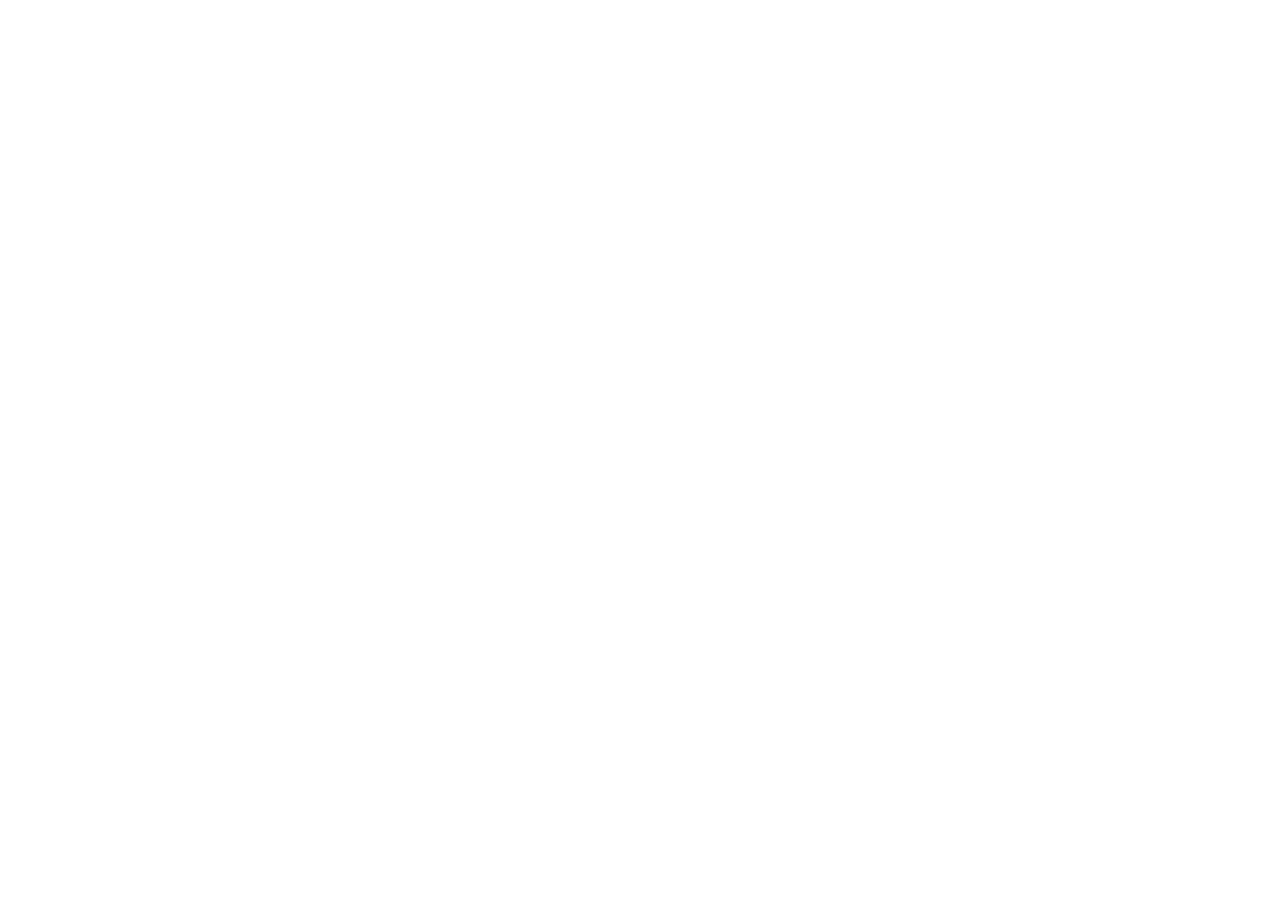
==== index.html @ 7e8b7eed "push 1 (incomplete)" ====
<!DOCTYPE html>
<html lang="en">
<head>
    <meta charset="UTF-8">
    <meta name="viewport" content="width=device-width, initial-scale=1.0">
    <title>Document</title>
</head>
<body>
    
</body>
</html>
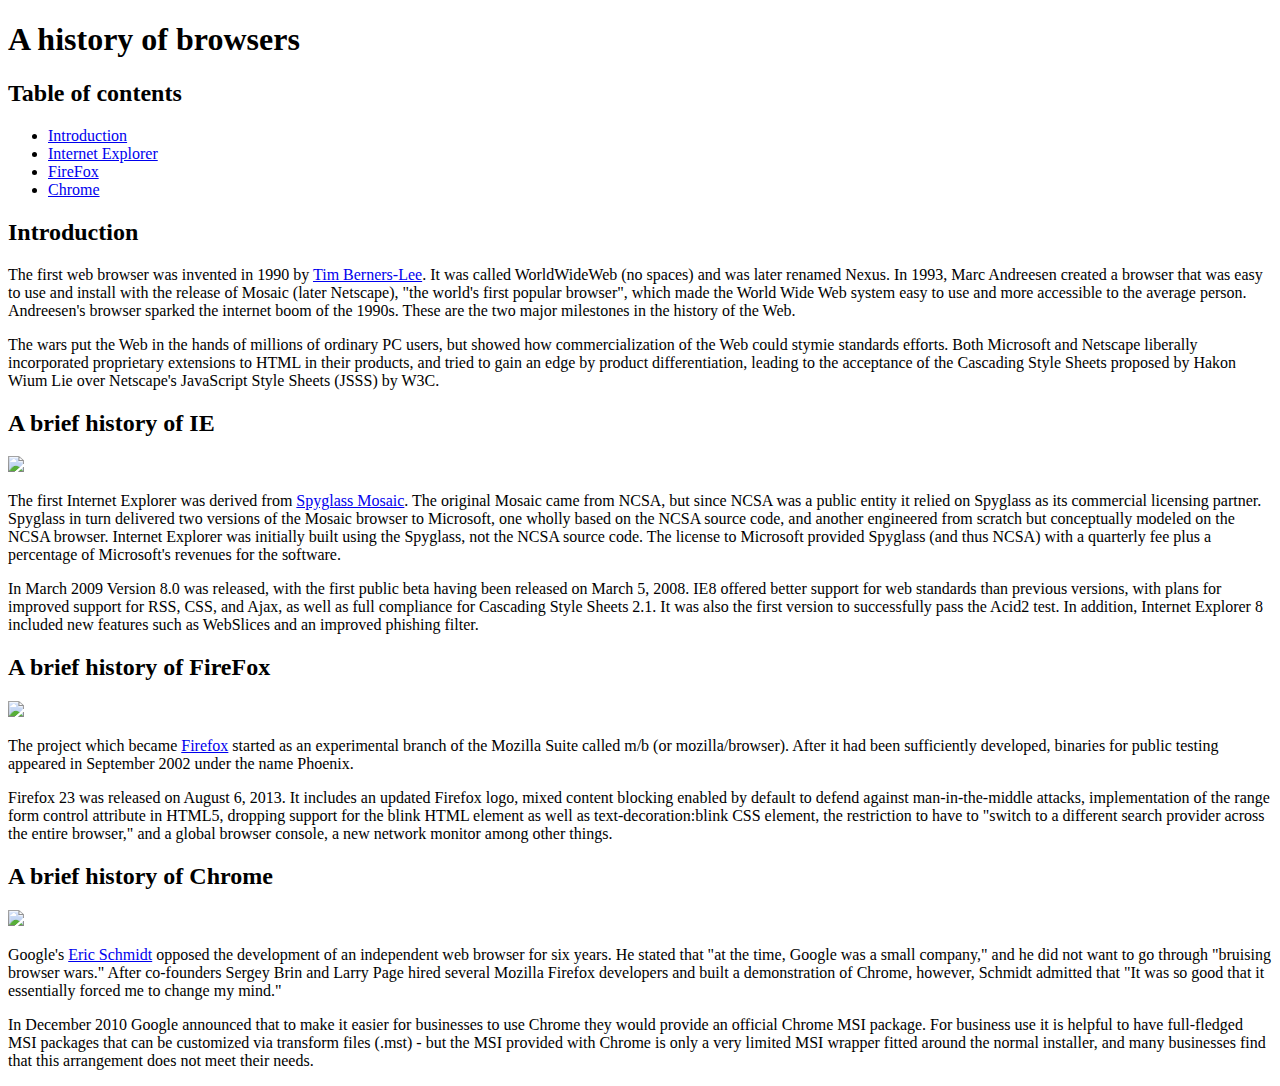
==== commit 379766a4: "complete 23 minutes" ====
--- a/index.html
+++ b/index.html
@@ -3,9 +3,40 @@
 <head>
     <meta charset="UTF-8">
     <meta name="viewport" content="width=device-width, initial-scale=1.0">
-    <title>Document</title>
+    <title>A history of browsers</title>
 </head>
 <body>
+    <h1>A history of browsers</h1>
+
+    <h2>Table of contents</h2>
+    <ul>
+        <li><a href="#Intro">Introduction</a></li>
+        <li><a href="#IE">Internet Explorer</a></li>
+        <li><a href="#FireFox">FireFox</a></li>
+        <li><a href="#Chrome">Chrome</a></li>
+    </ul>
+
+    <h2><a name="intro">Introduction</a></h2>
+    <p>The first web browser was invented in 1990 by <a href="https://en.wikipedia.org/wiki/Tim_Berners-Lee">Tim Berners-Lee</a>. It was called WorldWideWeb (no spaces) and was later renamed Nexus. In 1993, Marc Andreesen created a browser that was easy to use and install with the release of Mosaic (later Netscape), "the world's first popular browser", which made the World Wide Web system easy to use and more accessible to the average person. Andreesen's browser sparked the internet boom of the 1990s. These are the two major milestones in the history of the Web. </p>
+
+    <p>The wars put the Web in the hands of millions of ordinary PC users, but showed how commercialization of the Web could stymie standards efforts. Both Microsoft and Netscape liberally incorporated proprietary extensions to HTML in their products, and tried to gain an edge by product differentiation, leading to the acceptance of the Cascading Style Sheets proposed by Hakon Wium Lie over Netscape's JavaScript Style Sheets (JSSS) by W3C. </p>
     
+    <h2><a name="IE">A brief history of IE</a></h2>
+    <img src="https://upload.wikimedia.org/wikipedia/commons/1/18/Internet_Explorer_10%2B11_logo.svg" width="100px"/>
+    <p>The first Internet Explorer was derived from <a href="https://en.wikipedia.org/wiki/Spyglass,_Inc."> Spyglass Mosaic</a>. The original Mosaic came from NCSA, but since NCSA was a public entity it relied on Spyglass as its commercial licensing partner. Spyglass in turn delivered two versions of the Mosaic browser to Microsoft, one wholly based on the NCSA source code, and another engineered from scratch but conceptually modeled on the NCSA browser. Internet Explorer was initially built using the Spyglass, not the NCSA source code. The license to Microsoft provided Spyglass (and thus NCSA) with a quarterly fee plus a percentage of Microsoft's revenues for the software. </p>
+
+    <p>In March 2009 Version 8.0 was released, with the first public beta having been released on March 5, 2008. IE8 offered better support for web standards than previous versions, with plans for improved support for RSS, CSS, and Ajax, as well as full compliance for Cascading Style Sheets 2.1. It was also the first version to successfully pass the Acid2 test. In addition, Internet Explorer 8 included new features such as WebSlices and an improved phishing filter. </p>
+
+    <h2><a name="FireFox">A brief history of FireFox</a></h2>
+    <img src="http://upload.wikimedia.org/wikipedia/commons/f/ff/Mozilla_Firefox_logo_2013.png" width="100px"/>
+    <p>The project which became <a href="https://en.wikipedia.org/wiki/Firefox">Firefox</a> started as an experimental branch of the Mozilla Suite called m/b (or mozilla/browser). After it had been sufficiently developed, binaries for public testing appeared in September 2002 under the name Phoenix. </p>
+
+    <p>Firefox 23 was released on August 6, 2013. It includes an updated Firefox logo, mixed content blocking enabled by default to defend against man-in-the-middle attacks, implementation of the range form control attribute in HTML5, dropping support for the blink HTML element as well as text-decoration:blink CSS element, the restriction to have to "switch to a different search provider across the entire browser," and a global browser console, a new network monitor among other things. </p>
+
+    <h2><a name="Chrome">A brief history of Chrome</a></h2>
+    <img src="https://upload.wikimedia.org/wikipedia/commons/e/e1/Google_Chrome_icon_%28February_2022%29.svg" width="100px"/> 
+    <p>Google's <a href="https://en.wikipedia.org/wiki/Eric_Schmidt">Eric Schmidt</a> opposed the development of an independent web browser for six years. He stated that "at the time, Google was a small company," and he did not want to go through "bruising browser wars." After co-founders Sergey Brin and Larry Page hired several Mozilla Firefox developers and built a demonstration of Chrome, however, Schmidt admitted that "It was so good that it essentially forced me to change my mind." </p>
+
+    <p>In December 2010 Google announced that to make it easier for businesses to use Chrome they would provide an official Chrome MSI package. For business use it is helpful to have full-fledged MSI packages that can be customized via transform files (.mst) - but the MSI provided with Chrome is only a very limited MSI wrapper fitted around the normal installer, and many businesses find that this arrangement does not meet their needs. </p>
 </body>
 </html>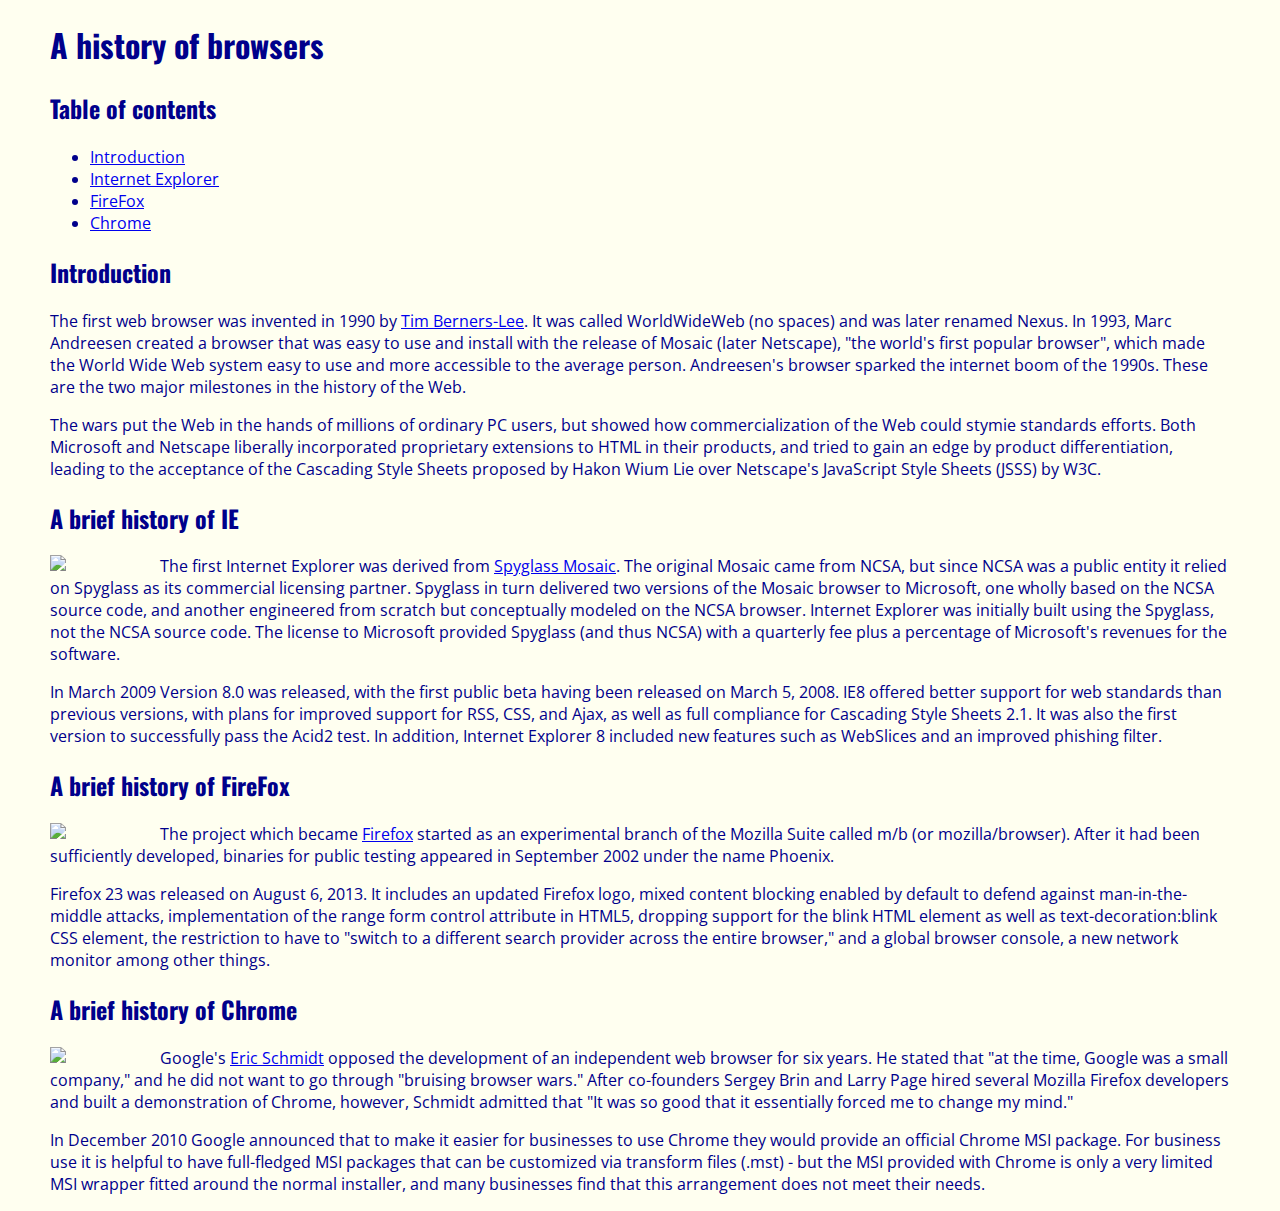
==== commit 1fb7983d: "browserhistory2 complete 14 minutes" ====
--- a/index.html
+++ b/index.html
@@ -4,6 +4,8 @@
     <meta charset="UTF-8">
     <meta name="viewport" content="width=device-width, initial-scale=1.0">
     <title>A history of browsers</title>
+    <link rel="stylesheet" href="style.css"/>
+    <link rel="stylesheet" href="https://fonts.googleapis.com/css?family=Oswald|Open+Sans">
 </head>
 <body>
     <h1>A history of browsers</h1>
--- a/style.css
+++ b/style.css
@@ -0,0 +1,13 @@
+body {
+    font-family: 'Open Sans', sans-serif;
+    color: darkblue;
+    margin: 10px 50px 10px 50px;
+    background-color: Ivory;
+}
+h1, h2 {
+    font-family: 'Oswald', sans-serif;
+}
+img {
+    float: left;
+    margin-right: 10px;
+}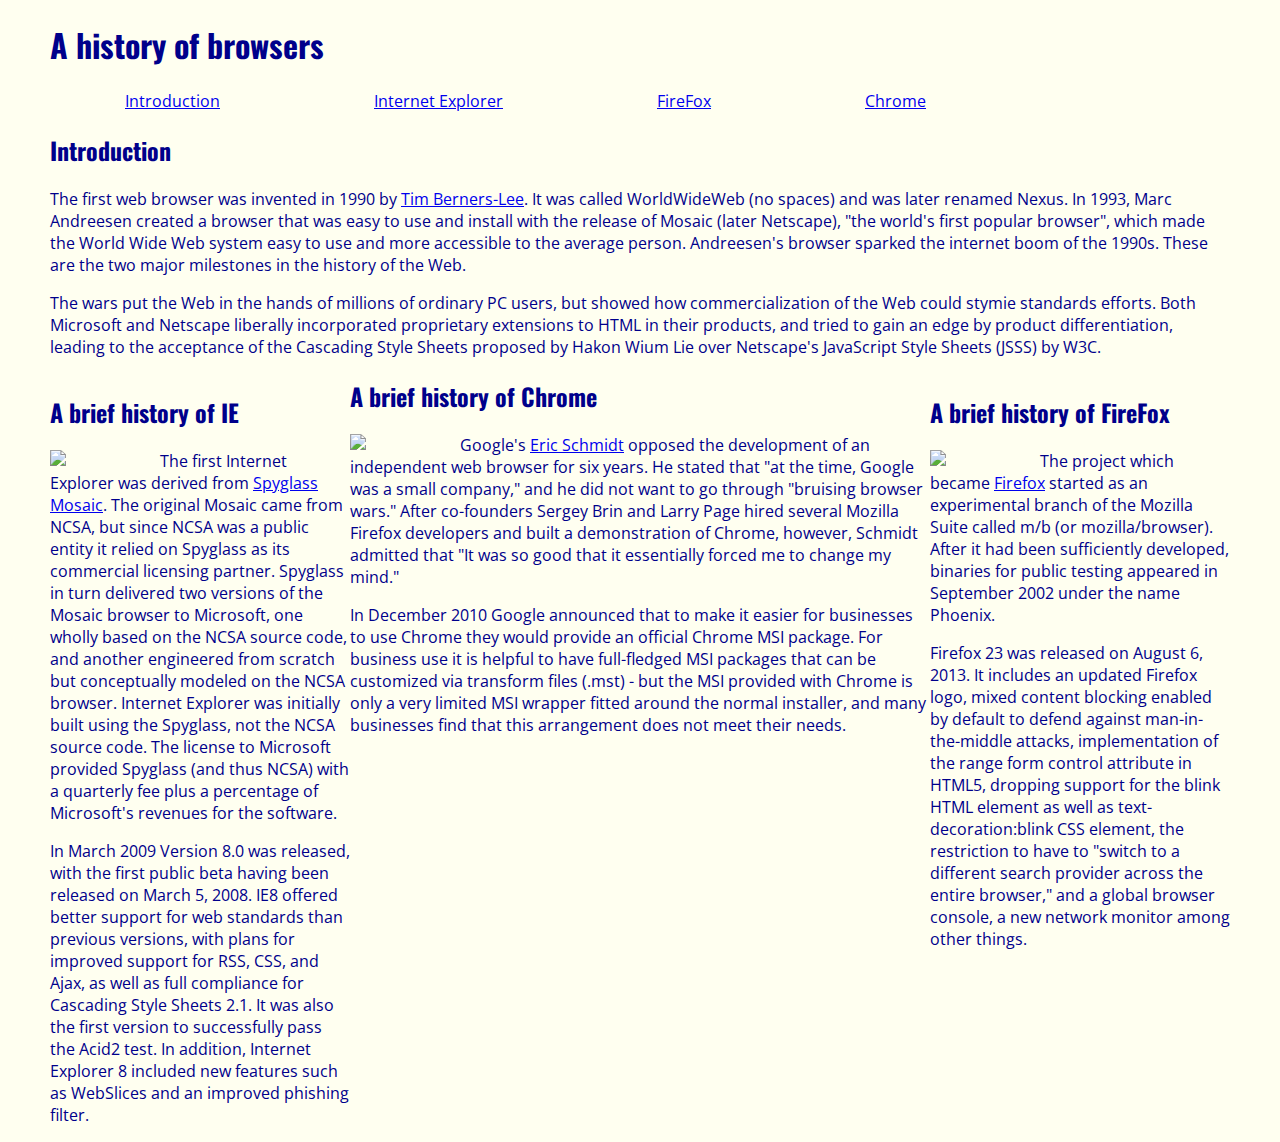
==== commit 783ffd7e: "complete 16 minutes" ====
--- a/index.html
+++ b/index.html
@@ -5,40 +5,39 @@
     <meta name="viewport" content="width=device-width, initial-scale=1.0">
     <title>A history of browsers</title>
     <link rel="stylesheet" href="style.css"/>
-    <link rel="stylesheet" href="https://fonts.googleapis.com/css?family=Oswald|Open+Sans">
+    <link rel="stylesheet" href="https://fonts.googleapis.com/css?family=Oswald|Open+Sans"/>
 </head>
 <body>
     <h1>A history of browsers</h1>
 
-    <h2>Table of contents</h2>
-    <ul>
+    <div id="navbar"><ul>
         <li><a href="#Intro">Introduction</a></li>
         <li><a href="#IE">Internet Explorer</a></li>
         <li><a href="#FireFox">FireFox</a></li>
         <li><a href="#Chrome">Chrome</a></li>
-    </ul>
+    </ul></div>
 
     <h2><a name="intro">Introduction</a></h2>
     <p>The first web browser was invented in 1990 by <a href="https://en.wikipedia.org/wiki/Tim_Berners-Lee">Tim Berners-Lee</a>. It was called WorldWideWeb (no spaces) and was later renamed Nexus. In 1993, Marc Andreesen created a browser that was easy to use and install with the release of Mosaic (later Netscape), "the world's first popular browser", which made the World Wide Web system easy to use and more accessible to the average person. Andreesen's browser sparked the internet boom of the 1990s. These are the two major milestones in the history of the Web. </p>
 
     <p>The wars put the Web in the hands of millions of ordinary PC users, but showed how commercialization of the Web could stymie standards efforts. Both Microsoft and Netscape liberally incorporated proprietary extensions to HTML in their products, and tried to gain an edge by product differentiation, leading to the acceptance of the Cascading Style Sheets proposed by Hakon Wium Lie over Netscape's JavaScript Style Sheets (JSSS) by W3C. </p>
     
-    <h2><a name="IE">A brief history of IE</a></h2>
+    <div class="left"><h2><a name="IE">A brief history of IE</a></h2>
     <img src="https://upload.wikimedia.org/wikipedia/commons/1/18/Internet_Explorer_10%2B11_logo.svg" width="100px"/>
     <p>The first Internet Explorer was derived from <a href="https://en.wikipedia.org/wiki/Spyglass,_Inc."> Spyglass Mosaic</a>. The original Mosaic came from NCSA, but since NCSA was a public entity it relied on Spyglass as its commercial licensing partner. Spyglass in turn delivered two versions of the Mosaic browser to Microsoft, one wholly based on the NCSA source code, and another engineered from scratch but conceptually modeled on the NCSA browser. Internet Explorer was initially built using the Spyglass, not the NCSA source code. The license to Microsoft provided Spyglass (and thus NCSA) with a quarterly fee plus a percentage of Microsoft's revenues for the software. </p>
 
-    <p>In March 2009 Version 8.0 was released, with the first public beta having been released on March 5, 2008. IE8 offered better support for web standards than previous versions, with plans for improved support for RSS, CSS, and Ajax, as well as full compliance for Cascading Style Sheets 2.1. It was also the first version to successfully pass the Acid2 test. In addition, Internet Explorer 8 included new features such as WebSlices and an improved phishing filter. </p>
+    <p>In March 2009 Version 8.0 was released, with the first public beta having been released on March 5, 2008. IE8 offered better support for web standards than previous versions, with plans for improved support for RSS, CSS, and Ajax, as well as full compliance for Cascading Style Sheets 2.1. It was also the first version to successfully pass the Acid2 test. In addition, Internet Explorer 8 included new features such as WebSlices and an improved phishing filter. </p></div>
 
-    <h2><a name="FireFox">A brief history of FireFox</a></h2>
+    <div class="right"><h2><a name="FireFox">A brief history of FireFox</a></h2>
     <img src="http://upload.wikimedia.org/wikipedia/commons/f/ff/Mozilla_Firefox_logo_2013.png" width="100px"/>
     <p>The project which became <a href="https://en.wikipedia.org/wiki/Firefox">Firefox</a> started as an experimental branch of the Mozilla Suite called m/b (or mozilla/browser). After it had been sufficiently developed, binaries for public testing appeared in September 2002 under the name Phoenix. </p>
 
-    <p>Firefox 23 was released on August 6, 2013. It includes an updated Firefox logo, mixed content blocking enabled by default to defend against man-in-the-middle attacks, implementation of the range form control attribute in HTML5, dropping support for the blink HTML element as well as text-decoration:blink CSS element, the restriction to have to "switch to a different search provider across the entire browser," and a global browser console, a new network monitor among other things. </p>
+    <p>Firefox 23 was released on August 6, 2013. It includes an updated Firefox logo, mixed content blocking enabled by default to defend against man-in-the-middle attacks, implementation of the range form control attribute in HTML5, dropping support for the blink HTML element as well as text-decoration:blink CSS element, the restriction to have to "switch to a different search provider across the entire browser," and a global browser console, a new network monitor among other things. </p></div>
 
-    <h2><a name="Chrome">A brief history of Chrome</a></h2>
+    <div class="center"><h2><a name="Chrome">A brief history of Chrome</a></h2>
     <img src="https://upload.wikimedia.org/wikipedia/commons/e/e1/Google_Chrome_icon_%28February_2022%29.svg" width="100px"/> 
     <p>Google's <a href="https://en.wikipedia.org/wiki/Eric_Schmidt">Eric Schmidt</a> opposed the development of an independent web browser for six years. He stated that "at the time, Google was a small company," and he did not want to go through "bruising browser wars." After co-founders Sergey Brin and Larry Page hired several Mozilla Firefox developers and built a demonstration of Chrome, however, Schmidt admitted that "It was so good that it essentially forced me to change my mind." </p>
 
-    <p>In December 2010 Google announced that to make it easier for businesses to use Chrome they would provide an official Chrome MSI package. For business use it is helpful to have full-fledged MSI packages that can be customized via transform files (.mst) - but the MSI provided with Chrome is only a very limited MSI wrapper fitted around the normal installer, and many businesses find that this arrangement does not meet their needs. </p>
+    <p>In December 2010 Google announced that to make it easier for businesses to use Chrome they would provide an official Chrome MSI package. For business use it is helpful to have full-fledged MSI packages that can be customized via transform files (.mst) - but the MSI provided with Chrome is only a very limited MSI wrapper fitted around the normal installer, and many businesses find that this arrangement does not meet their needs. </p></div>
 </body>
 </html>--- a/style.css
+++ b/style.css
@@ -4,10 +4,34 @@
     margin: 10px 50px 10px 50px;
     background-color: Ivory;
 }
+#navbar ul {
+    list-style-type: none;
+    margin: 0;
+    padding: 0;
+}
+#navbar li {
+    display: inline;
+}
+#navbar a {
+    margin-left: 75px;
+    margin-right: 75px;
+}
 h1, h2 {
     font-family: 'Oswald', sans-serif;
 }
 img {
     float: left;
-    margin-right: 10px;
+    margin-right: 10px
+}
+.left {
+    float: left;
+    width: 300px;
+}
+.right {
+    float: right;
+    width: 300px;
+}
+.center {
+    margin-left: 300px;
+    margin-right: 300px;
 }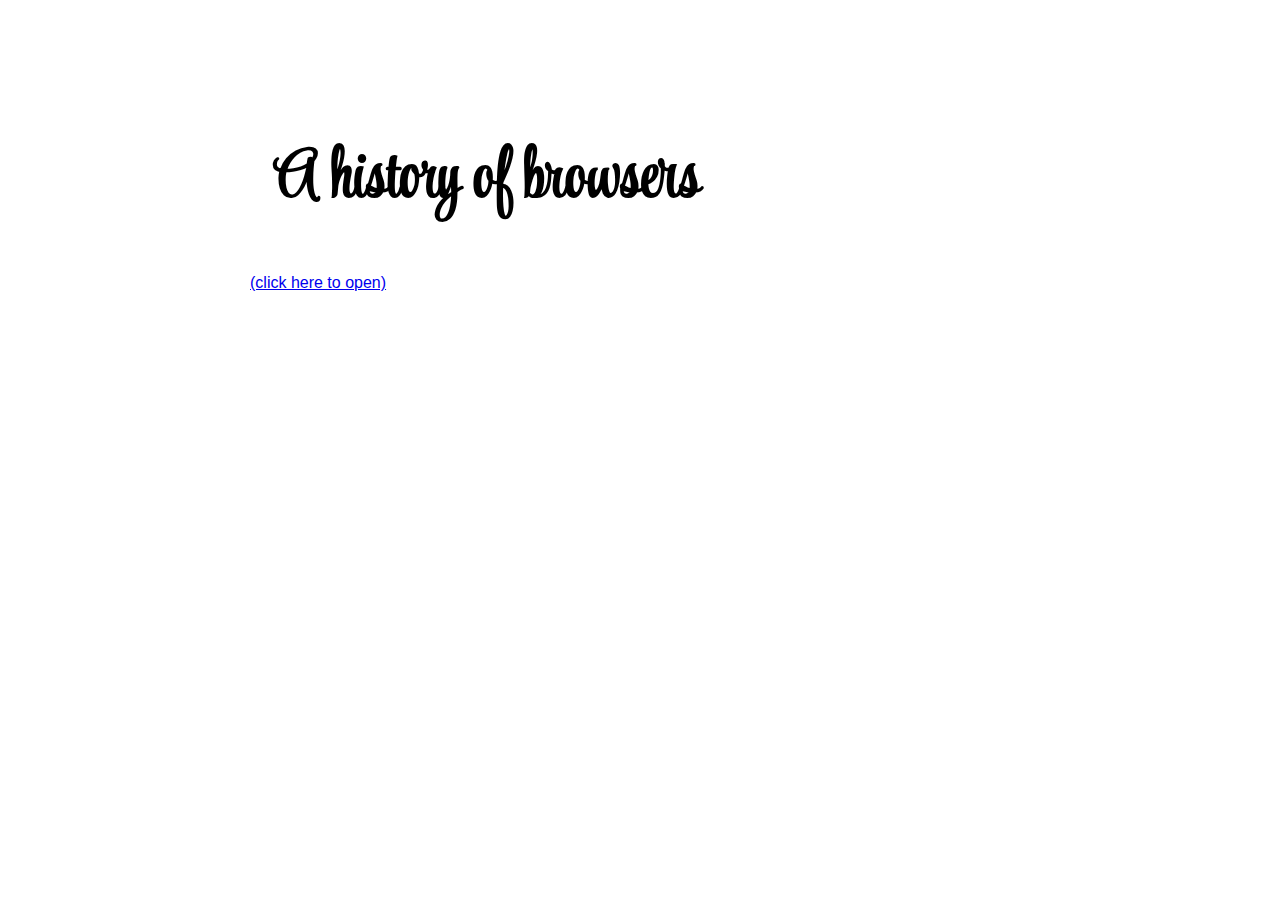
==== commit 338fbad4: "complete <1>" ====
--- a/index.html
+++ b/index.html
@@ -5,39 +5,12 @@
     <meta name="viewport" content="width=device-width, initial-scale=1.0">
     <title>A history of browsers</title>
     <link rel="stylesheet" href="style.css"/>
-    <link rel="stylesheet" href="https://fonts.googleapis.com/css?family=Oswald|Open+Sans"/>
+    <link rel="stylesheet" href="https://fonts.googleapis.com/css?family=Oswald|Style+Script"/>
 </head>
 <body>
-    <h1>A history of browsers</h1>
+    
+    <h1 class="fancy"><br>A history of browsers<br/></h1>
 
-    <div id="navbar"><ul>
-        <li><a href="#Intro">Introduction</a></li>
-        <li><a href="#IE">Internet Explorer</a></li>
-        <li><a href="#FireFox">FireFox</a></li>
-        <li><a href="#Chrome">Chrome</a></li>
-    </ul></div>
-
-    <h2><a name="intro">Introduction</a></h2>
-    <p>The first web browser was invented in 1990 by <a href="https://en.wikipedia.org/wiki/Tim_Berners-Lee">Tim Berners-Lee</a>. It was called WorldWideWeb (no spaces) and was later renamed Nexus. In 1993, Marc Andreesen created a browser that was easy to use and install with the release of Mosaic (later Netscape), "the world's first popular browser", which made the World Wide Web system easy to use and more accessible to the average person. Andreesen's browser sparked the internet boom of the 1990s. These are the two major milestones in the history of the Web. </p>
-
-    <p>The wars put the Web in the hands of millions of ordinary PC users, but showed how commercialization of the Web could stymie standards efforts. Both Microsoft and Netscape liberally incorporated proprietary extensions to HTML in their products, and tried to gain an edge by product differentiation, leading to the acceptance of the Cascading Style Sheets proposed by Hakon Wium Lie over Netscape's JavaScript Style Sheets (JSSS) by W3C. </p>
-    
-    <div class="left"><h2><a name="IE">A brief history of IE</a></h2>
-    <img src="https://upload.wikimedia.org/wikipedia/commons/1/18/Internet_Explorer_10%2B11_logo.svg" width="100px"/>
-    <p>The first Internet Explorer was derived from <a href="https://en.wikipedia.org/wiki/Spyglass,_Inc."> Spyglass Mosaic</a>. The original Mosaic came from NCSA, but since NCSA was a public entity it relied on Spyglass as its commercial licensing partner. Spyglass in turn delivered two versions of the Mosaic browser to Microsoft, one wholly based on the NCSA source code, and another engineered from scratch but conceptually modeled on the NCSA browser. Internet Explorer was initially built using the Spyglass, not the NCSA source code. The license to Microsoft provided Spyglass (and thus NCSA) with a quarterly fee plus a percentage of Microsoft's revenues for the software. </p>
-
-    <p>In March 2009 Version 8.0 was released, with the first public beta having been released on March 5, 2008. IE8 offered better support for web standards than previous versions, with plans for improved support for RSS, CSS, and Ajax, as well as full compliance for Cascading Style Sheets 2.1. It was also the first version to successfully pass the Acid2 test. In addition, Internet Explorer 8 included new features such as WebSlices and an improved phishing filter. </p></div>
-
-    <div class="right"><h2><a name="FireFox">A brief history of FireFox</a></h2>
-    <img src="http://upload.wikimedia.org/wikipedia/commons/f/ff/Mozilla_Firefox_logo_2013.png" width="100px"/>
-    <p>The project which became <a href="https://en.wikipedia.org/wiki/Firefox">Firefox</a> started as an experimental branch of the Mozilla Suite called m/b (or mozilla/browser). After it had been sufficiently developed, binaries for public testing appeared in September 2002 under the name Phoenix. </p>
-
-    <p>Firefox 23 was released on August 6, 2013. It includes an updated Firefox logo, mixed content blocking enabled by default to defend against man-in-the-middle attacks, implementation of the range form control attribute in HTML5, dropping support for the blink HTML element as well as text-decoration:blink CSS element, the restriction to have to "switch to a different search provider across the entire browser," and a global browser console, a new network monitor among other things. </p></div>
-
-    <div class="center"><h2><a name="Chrome">A brief history of Chrome</a></h2>
-    <img src="https://upload.wikimedia.org/wikipedia/commons/e/e1/Google_Chrome_icon_%28February_2022%29.svg" width="100px"/> 
-    <p>Google's <a href="https://en.wikipedia.org/wiki/Eric_Schmidt">Eric Schmidt</a> opposed the development of an independent web browser for six years. He stated that "at the time, Google was a small company," and he did not want to go through "bruising browser wars." After co-founders Sergey Brin and Larry Page hired several Mozilla Firefox developers and built a demonstration of Chrome, however, Schmidt admitted that "It was so good that it essentially forced me to change my mind." </p>
-
-    <p>In December 2010 Google announced that to make it easier for businesses to use Chrome they would provide an official Chrome MSI package. For business use it is helpful to have full-fledged MSI packages that can be customized via transform files (.mst) - but the MSI provided with Chrome is only a very limited MSI wrapper fitted around the normal installer, and many businesses find that this arrangement does not meet their needs. </p></div>
+    <a href="contents.html">(click here to open)</a>
 </body>
 </html>--- a/style.css
+++ b/style.css
@@ -1,37 +1,60 @@
 body {
+    background-image: url('https://courses.ics.hawaii.edu/ics314f24/morea/ui-basics/page.gif');
+    background-repeat: no-repeat;
+    margin-top: 200px;
+
     font-family: 'Open Sans', sans-serif;
-    color: darkblue;
-    margin: 10px 50px 10px 50px;
-    background-color: Ivory;
+    color: black;
+    margin: 40px 320px 200px 250px;
+    width: 475px;
+    line-height: 175%;
+    background-color: white;
 }
 #navbar ul {
     list-style-type: none;
-    margin: 0;
     padding: 0;
+    line-height: 350%;
+    font-size: 30px;
+    font-weight: bold;
 }
 #navbar li {
-    display: inline;
+    display: block;
 }
 #navbar a {
     margin-left: 75px;
     margin-right: 75px;
 }
-h1, h2 {
+h1{
+    font-family: 'Style Script', serif;
+}
+h2 {
     font-family: 'Oswald', sans-serif;
 }
+br {
+    font-family: 'Style Script', serif;
+}
 img {
+    float: center;
+    margin: 0px 0px 10px 150px;
+}
+h1.fancy {
+    font-family: 'Style Script', serif;
+    font-size: 50pt; 
+    text-align: center;
+    line-height: 135%;
+}
+
+h2.chapter {
+    font-size: 30pt;
+    text-align: center;
+}
+
+a.left {
     float: left;
-    margin-right: 10px
+    font-weight: bold;
 }
-.left {
-    float: left;
-    width: 300px;
-}
-.right {
+
+a.right {
     float: right;
-    width: 300px;
-}
-.center {
-    margin-left: 300px;
-    margin-right: 300px;
+    font-weight: bold;
 }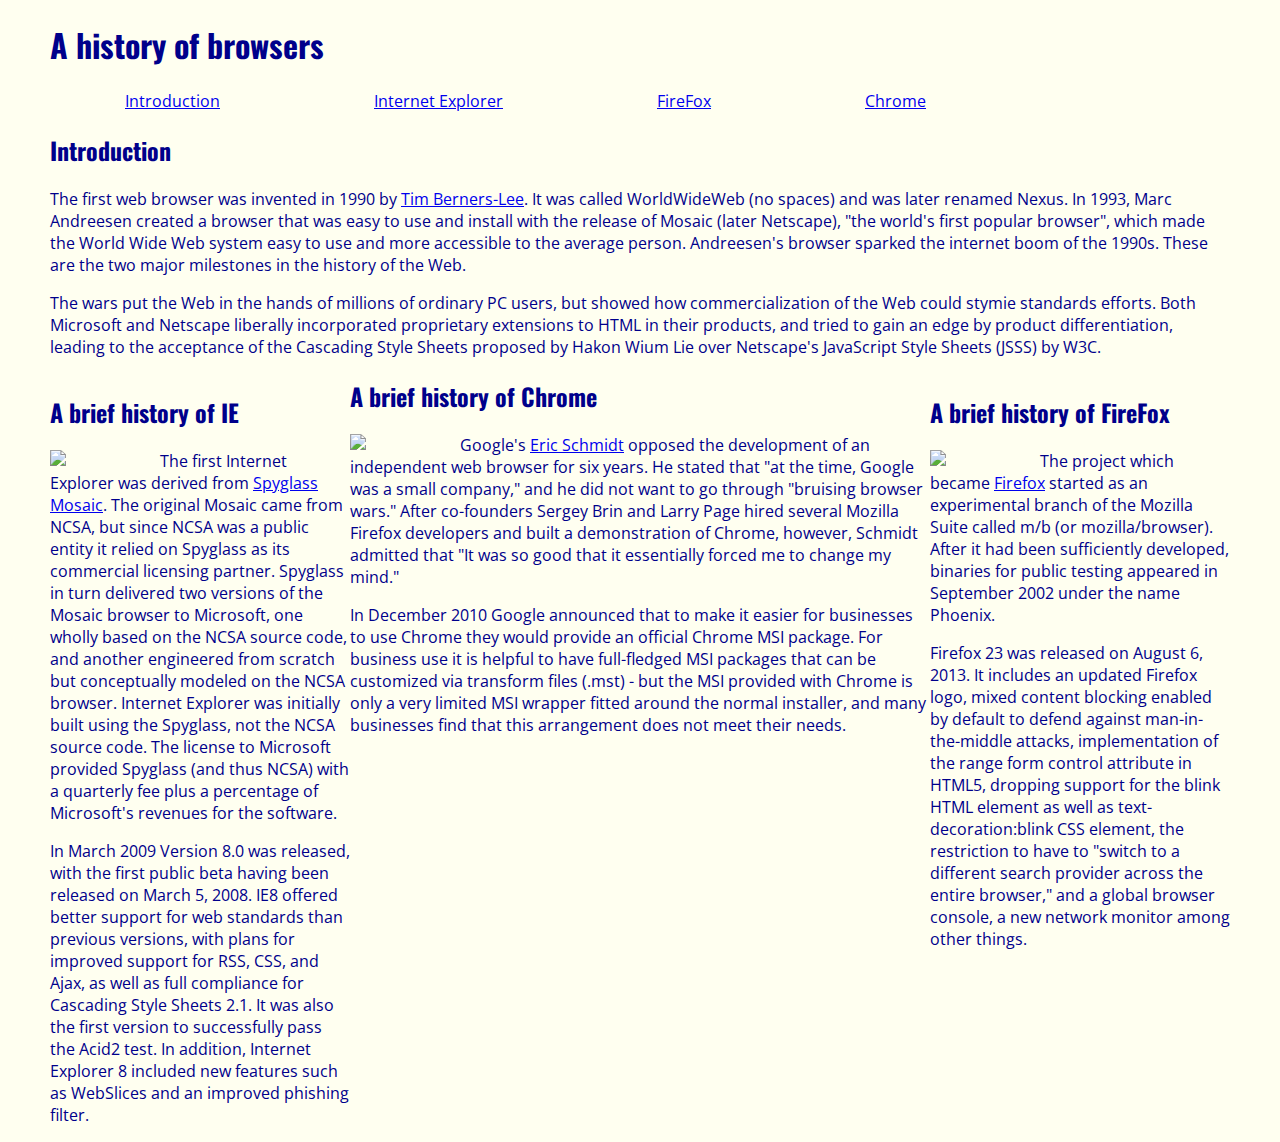
==== commit 3c2d0ab2: "Merge pull request #1 from KyleAipoalani/columns-1" ====
--- a/index.html
+++ b/index.html
@@ -5,12 +5,39 @@
     <meta name="viewport" content="width=device-width, initial-scale=1.0">
     <title>A history of browsers</title>
     <link rel="stylesheet" href="style.css"/>
-    <link rel="stylesheet" href="https://fonts.googleapis.com/css?family=Oswald|Style+Script"/>
+    <link rel="stylesheet" href="https://fonts.googleapis.com/css?family=Oswald|Open+Sans"/>
 </head>
 <body>
+    <h1>A history of browsers</h1>
+
+    <div id="navbar"><ul>
+        <li><a href="#Intro">Introduction</a></li>
+        <li><a href="#IE">Internet Explorer</a></li>
+        <li><a href="#FireFox">FireFox</a></li>
+        <li><a href="#Chrome">Chrome</a></li>
+    </ul></div>
+
+    <h2><a name="intro">Introduction</a></h2>
+    <p>The first web browser was invented in 1990 by <a href="https://en.wikipedia.org/wiki/Tim_Berners-Lee">Tim Berners-Lee</a>. It was called WorldWideWeb (no spaces) and was later renamed Nexus. In 1993, Marc Andreesen created a browser that was easy to use and install with the release of Mosaic (later Netscape), "the world's first popular browser", which made the World Wide Web system easy to use and more accessible to the average person. Andreesen's browser sparked the internet boom of the 1990s. These are the two major milestones in the history of the Web. </p>
+
+    <p>The wars put the Web in the hands of millions of ordinary PC users, but showed how commercialization of the Web could stymie standards efforts. Both Microsoft and Netscape liberally incorporated proprietary extensions to HTML in their products, and tried to gain an edge by product differentiation, leading to the acceptance of the Cascading Style Sheets proposed by Hakon Wium Lie over Netscape's JavaScript Style Sheets (JSSS) by W3C. </p>
     
-    <h1 class="fancy"><br>A history of browsers<br/></h1>
+    <div class="left"><h2><a name="IE">A brief history of IE</a></h2>
+    <img src="https://upload.wikimedia.org/wikipedia/commons/1/18/Internet_Explorer_10%2B11_logo.svg" width="100px"/>
+    <p>The first Internet Explorer was derived from <a href="https://en.wikipedia.org/wiki/Spyglass,_Inc."> Spyglass Mosaic</a>. The original Mosaic came from NCSA, but since NCSA was a public entity it relied on Spyglass as its commercial licensing partner. Spyglass in turn delivered two versions of the Mosaic browser to Microsoft, one wholly based on the NCSA source code, and another engineered from scratch but conceptually modeled on the NCSA browser. Internet Explorer was initially built using the Spyglass, not the NCSA source code. The license to Microsoft provided Spyglass (and thus NCSA) with a quarterly fee plus a percentage of Microsoft's revenues for the software. </p>
 
-    <a href="contents.html">(click here to open)</a>
+    <p>In March 2009 Version 8.0 was released, with the first public beta having been released on March 5, 2008. IE8 offered better support for web standards than previous versions, with plans for improved support for RSS, CSS, and Ajax, as well as full compliance for Cascading Style Sheets 2.1. It was also the first version to successfully pass the Acid2 test. In addition, Internet Explorer 8 included new features such as WebSlices and an improved phishing filter. </p></div>
+
+    <div class="right"><h2><a name="FireFox">A brief history of FireFox</a></h2>
+    <img src="http://upload.wikimedia.org/wikipedia/commons/f/ff/Mozilla_Firefox_logo_2013.png" width="100px"/>
+    <p>The project which became <a href="https://en.wikipedia.org/wiki/Firefox">Firefox</a> started as an experimental branch of the Mozilla Suite called m/b (or mozilla/browser). After it had been sufficiently developed, binaries for public testing appeared in September 2002 under the name Phoenix. </p>
+
+    <p>Firefox 23 was released on August 6, 2013. It includes an updated Firefox logo, mixed content blocking enabled by default to defend against man-in-the-middle attacks, implementation of the range form control attribute in HTML5, dropping support for the blink HTML element as well as text-decoration:blink CSS element, the restriction to have to "switch to a different search provider across the entire browser," and a global browser console, a new network monitor among other things. </p></div>
+
+    <div class="center"><h2><a name="Chrome">A brief history of Chrome</a></h2>
+    <img src="https://upload.wikimedia.org/wikipedia/commons/e/e1/Google_Chrome_icon_%28February_2022%29.svg" width="100px"/> 
+    <p>Google's <a href="https://en.wikipedia.org/wiki/Eric_Schmidt">Eric Schmidt</a> opposed the development of an independent web browser for six years. He stated that "at the time, Google was a small company," and he did not want to go through "bruising browser wars." After co-founders Sergey Brin and Larry Page hired several Mozilla Firefox developers and built a demonstration of Chrome, however, Schmidt admitted that "It was so good that it essentially forced me to change my mind." </p>
+
+    <p>In December 2010 Google announced that to make it easier for businesses to use Chrome they would provide an official Chrome MSI package. For business use it is helpful to have full-fledged MSI packages that can be customized via transform files (.mst) - but the MSI provided with Chrome is only a very limited MSI wrapper fitted around the normal installer, and many businesses find that this arrangement does not meet their needs. </p></div>
 </body>
 </html>--- a/style.css
+++ b/style.css
@@ -1,60 +1,37 @@
 body {
-    background-image: url('https://courses.ics.hawaii.edu/ics314f24/morea/ui-basics/page.gif');
-    background-repeat: no-repeat;
-    margin-top: 200px;
-
     font-family: 'Open Sans', sans-serif;
-    color: black;
-    margin: 40px 320px 200px 250px;
-    width: 475px;
-    line-height: 175%;
-    background-color: white;
+    color: darkblue;
+    margin: 10px 50px 10px 50px;
+    background-color: Ivory;
 }
 #navbar ul {
     list-style-type: none;
+    margin: 0;
     padding: 0;
-    line-height: 350%;
-    font-size: 30px;
-    font-weight: bold;
 }
 #navbar li {
-    display: block;
+    display: inline;
 }
 #navbar a {
     margin-left: 75px;
     margin-right: 75px;
 }
-h1{
-    font-family: 'Style Script', serif;
-}
-h2 {
+h1, h2 {
     font-family: 'Oswald', sans-serif;
 }
-br {
-    font-family: 'Style Script', serif;
+img {
+    float: left;
+    margin-right: 10px
 }
-img {
-    float: center;
-    margin: 0px 0px 10px 150px;
+.left {
+    float: left;
+    width: 300px;
 }
-h1.fancy {
-    font-family: 'Style Script', serif;
-    font-size: 50pt; 
-    text-align: center;
-    line-height: 135%;
+.right {
+    float: right;
+    width: 300px;
 }
-
-h2.chapter {
-    font-size: 30pt;
-    text-align: center;
-}
-
-a.left {
-    float: left;
-    font-weight: bold;
-}
-
-a.right {
-    float: right;
-    font-weight: bold;
+.center {
+    margin-left: 300px;
+    margin-right: 300px;
 }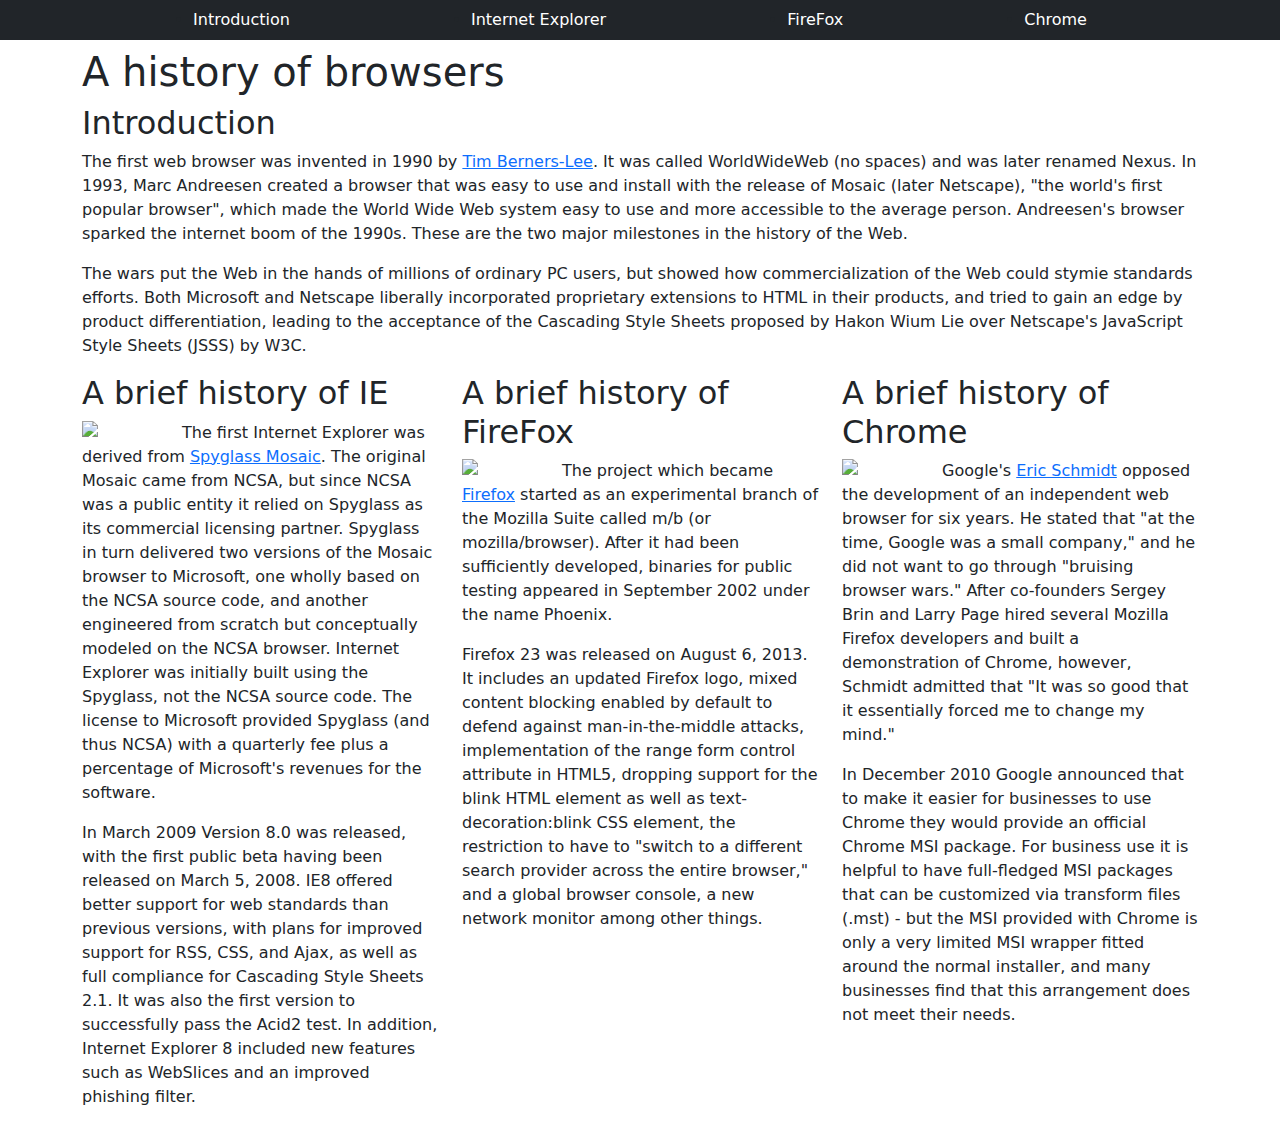
==== commit 5da74472: "complete 22 minutes" ====
--- a/index.html
+++ b/index.html
@@ -6,38 +6,48 @@
     <title>A history of browsers</title>
     <link rel="stylesheet" href="style.css"/>
     <link rel="stylesheet" href="https://fonts.googleapis.com/css?family=Oswald|Open+Sans"/>
+    <link href="https://cdn.jsdelivr.net/npm/bootstrap@5.3.3/dist/css/bootstrap.min.css" rel="stylesheet" integrity="sha384-QWTKZyjpPEjISv5WaRU9OFeRpok6YctnYmDr5pNlyT2bRjXh0JMhjY6hW+ALEwIH" crossorigin="anonymous">
+    <script src="https://cdn.jsdelivr.net/npm/bootstrap@5.3.3/dist/js/bootstrap.bundle.min.js" integrity="sha384-YvpcrYf0tY3lHB60NNkmXc5s9fDVZLESaAA55NDzOxhy9GkcIdslK1eN7N6jIeHz" crossorigin="anonymous"></script>
+
 </head>
 <body>
+    
+
+    <div id="navbar" class="navbar navbar-expand-sm navbar-dark fixed-top bg-dark">
+        <div class="container-fluid d-flex justify-content-evenly">
+        <li><a class="nav-link" href="#Intro">Introduction</a></li>
+        <li><a class="nav-link" href="#IE">Internet Explorer</a></li>
+        <li><a class="nav-link" href="#FireFox">FireFox</a></li>
+        <li><a class="nav-link" href="#Chrome">Chrome</a></li>
+    </div>
+    </div>
+
+    <div class="container mt-5 pd-5">
     <h1>A history of browsers</h1>
-
-    <div id="navbar"><ul>
-        <li><a href="#Intro">Introduction</a></li>
-        <li><a href="#IE">Internet Explorer</a></li>
-        <li><a href="#FireFox">FireFox</a></li>
-        <li><a href="#Chrome">Chrome</a></li>
-    </ul></div>
-
     <h2><a name="intro">Introduction</a></h2>
     <p>The first web browser was invented in 1990 by <a href="https://en.wikipedia.org/wiki/Tim_Berners-Lee">Tim Berners-Lee</a>. It was called WorldWideWeb (no spaces) and was later renamed Nexus. In 1993, Marc Andreesen created a browser that was easy to use and install with the release of Mosaic (later Netscape), "the world's first popular browser", which made the World Wide Web system easy to use and more accessible to the average person. Andreesen's browser sparked the internet boom of the 1990s. These are the two major milestones in the history of the Web. </p>
 
     <p>The wars put the Web in the hands of millions of ordinary PC users, but showed how commercialization of the Web could stymie standards efforts. Both Microsoft and Netscape liberally incorporated proprietary extensions to HTML in their products, and tried to gain an edge by product differentiation, leading to the acceptance of the Cascading Style Sheets proposed by Hakon Wium Lie over Netscape's JavaScript Style Sheets (JSSS) by W3C. </p>
     
-    <div class="left"><h2><a name="IE">A brief history of IE</a></h2>
-    <img src="https://upload.wikimedia.org/wikipedia/commons/1/18/Internet_Explorer_10%2B11_logo.svg" width="100px"/>
+    <div class="row">
+    <div class="col"><h2><a name="IE">A brief history of IE</a></h2>
+    <img class="float-start" src="https://upload.wikimedia.org/wikipedia/commons/1/18/Internet_Explorer_10%2B11_logo.svg" width="100px"/>
     <p>The first Internet Explorer was derived from <a href="https://en.wikipedia.org/wiki/Spyglass,_Inc."> Spyglass Mosaic</a>. The original Mosaic came from NCSA, but since NCSA was a public entity it relied on Spyglass as its commercial licensing partner. Spyglass in turn delivered two versions of the Mosaic browser to Microsoft, one wholly based on the NCSA source code, and another engineered from scratch but conceptually modeled on the NCSA browser. Internet Explorer was initially built using the Spyglass, not the NCSA source code. The license to Microsoft provided Spyglass (and thus NCSA) with a quarterly fee plus a percentage of Microsoft's revenues for the software. </p>
 
     <p>In March 2009 Version 8.0 was released, with the first public beta having been released on March 5, 2008. IE8 offered better support for web standards than previous versions, with plans for improved support for RSS, CSS, and Ajax, as well as full compliance for Cascading Style Sheets 2.1. It was also the first version to successfully pass the Acid2 test. In addition, Internet Explorer 8 included new features such as WebSlices and an improved phishing filter. </p></div>
 
-    <div class="right"><h2><a name="FireFox">A brief history of FireFox</a></h2>
-    <img src="http://upload.wikimedia.org/wikipedia/commons/f/ff/Mozilla_Firefox_logo_2013.png" width="100px"/>
+    <div class="col"><h2><a name="FireFox">A brief history of FireFox</a></h2>
+    <img class="float-start" src="http://upload.wikimedia.org/wikipedia/commons/f/ff/Mozilla_Firefox_logo_2013.png" width="100px"/>
     <p>The project which became <a href="https://en.wikipedia.org/wiki/Firefox">Firefox</a> started as an experimental branch of the Mozilla Suite called m/b (or mozilla/browser). After it had been sufficiently developed, binaries for public testing appeared in September 2002 under the name Phoenix. </p>
 
     <p>Firefox 23 was released on August 6, 2013. It includes an updated Firefox logo, mixed content blocking enabled by default to defend against man-in-the-middle attacks, implementation of the range form control attribute in HTML5, dropping support for the blink HTML element as well as text-decoration:blink CSS element, the restriction to have to "switch to a different search provider across the entire browser," and a global browser console, a new network monitor among other things. </p></div>
 
-    <div class="center"><h2><a name="Chrome">A brief history of Chrome</a></h2>
-    <img src="https://upload.wikimedia.org/wikipedia/commons/e/e1/Google_Chrome_icon_%28February_2022%29.svg" width="100px"/> 
+    <div class="col"><h2><a name="Chrome">A brief history of Chrome</a></h2>
+    <img class="float-start" src="https://upload.wikimedia.org/wikipedia/commons/e/e1/Google_Chrome_icon_%28February_2022%29.svg" width="100px"/> 
     <p>Google's <a href="https://en.wikipedia.org/wiki/Eric_Schmidt">Eric Schmidt</a> opposed the development of an independent web browser for six years. He stated that "at the time, Google was a small company," and he did not want to go through "bruising browser wars." After co-founders Sergey Brin and Larry Page hired several Mozilla Firefox developers and built a demonstration of Chrome, however, Schmidt admitted that "It was so good that it essentially forced me to change my mind." </p>
 
     <p>In December 2010 Google announced that to make it easier for businesses to use Chrome they would provide an official Chrome MSI package. For business use it is helpful to have full-fledged MSI packages that can be customized via transform files (.mst) - but the MSI provided with Chrome is only a very limited MSI wrapper fitted around the normal installer, and many businesses find that this arrangement does not meet their needs. </p></div>
+</div>
+</div>
 </body>
 </html>--- a/style.css
+++ b/style.css
@@ -1,37 +1,3 @@
-body {
-    font-family: 'Open Sans', sans-serif;
-    color: darkblue;
-    margin: 10px 50px 10px 50px;
-    background-color: Ivory;
-}
-#navbar ul {
-    list-style-type: none;
-    margin: 0;
-    padding: 0;
-}
-#navbar li {
-    display: inline;
-}
-#navbar a {
-    margin-left: 75px;
-    margin-right: 75px;
-}
-h1, h2 {
-    font-family: 'Oswald', sans-serif;
-}
-img {
-    float: left;
-    margin-right: 10px
-}
-.left {
-    float: left;
-    width: 300px;
-}
-.right {
-    float: right;
-    width: 300px;
-}
-.center {
-    margin-left: 300px;
-    margin-right: 300px;
+a.nav-link {
+    color: white;
 }